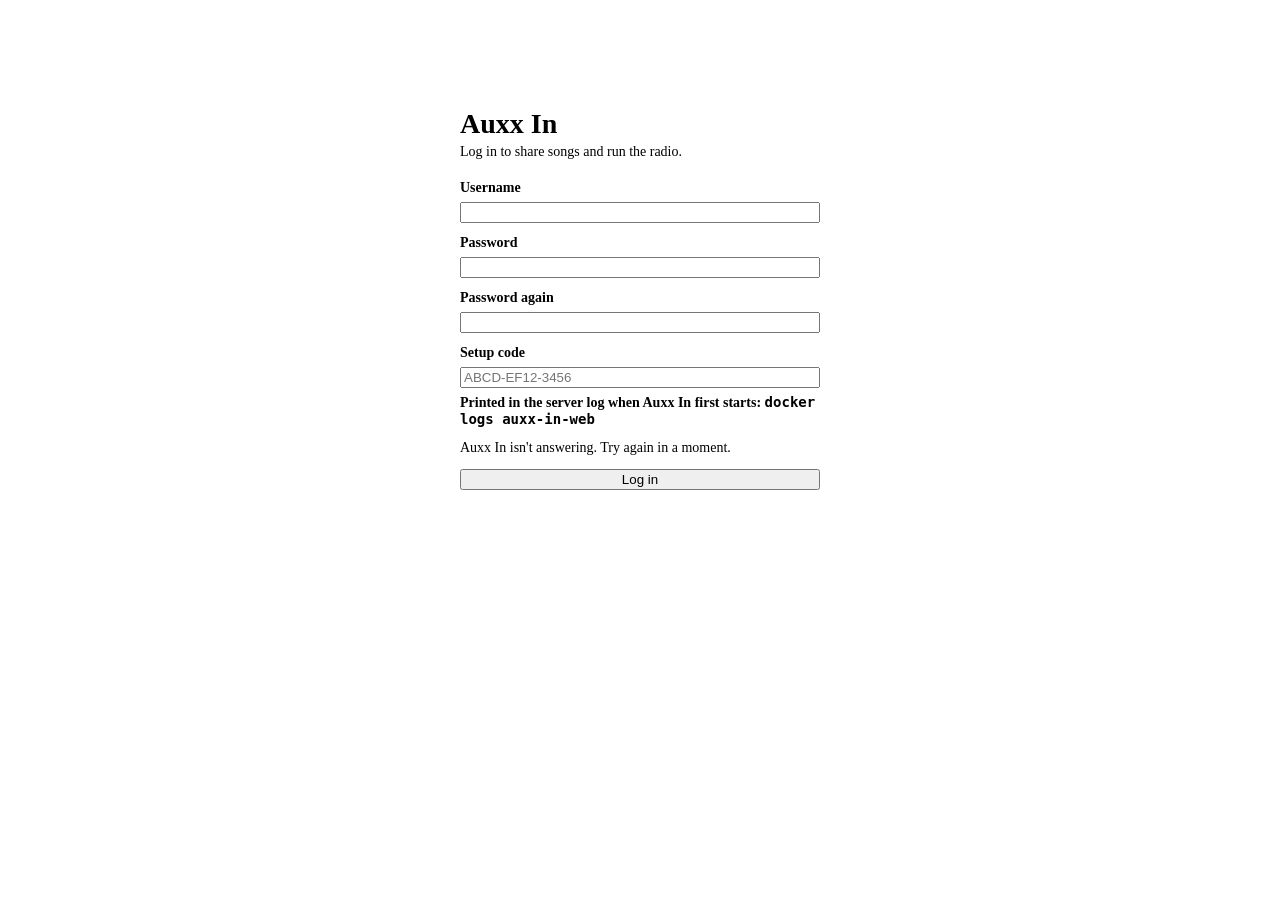
==== web/static/login.html @ 9e226392 "Auxx In: search a song, it plays next on your Navidrome radio" ====
<!doctype html>
<html lang="en">
<head>
<meta charset="utf-8">
<meta name="viewport" content="width=device-width, initial-scale=1, viewport-fit=cover">
<title>Auxx In</title>
<meta name="apple-mobile-web-app-capable" content="yes">
<meta name="apple-mobile-web-app-title" content="Auxx In">
<meta name="theme-color" content="#1c1a17">
<link rel="icon" href="static/icon.svg">
<link rel="apple-touch-icon" href="static/icon-180.png">
<link rel="manifest" href="static/manifest.json">
<meta name="mobile-web-app-capable" content="yes">
<link rel="stylesheet" href="static/aux.css?v=14">
<script>/* theme before the page draws (Settings → Theme, this device only) */
try{var t=localStorage.getItem('auxx-theme');if(t==='light'||t==='dark')document.documentElement.dataset.theme=t;}catch(e){}</script>
<style>
  .login{max-width:360px;margin:12vh auto 0;padding:0 16px}
  .login h1{font-size:28px;margin:0 0 4px}
  .login p{color:var(--ink-dim);margin:0 0 20px;font-size:14px}
  .login form{display:grid;gap:12px}
  .login label{display:grid;gap:6px;font-weight:600;font-size:14px}
  .login button{justify-content:center}
  .login .err{color:var(--bad);font-size:14px;min-height:1.2em}
</style>
</head>
<body>
<main class="login">
  <h1>Auxx In</h1>
  <p id="lead">Log in to share songs and run the radio.</p>
  <form id="form" hidden>
    <label>Username <input id="u" autocomplete="username" autocapitalize="none" spellcheck="false" required></label>
    <label>Password <input id="p" type="password" autocomplete="current-password" required></label>
    <label id="p2wrap" hidden>Password again <input id="p2" type="password" autocomplete="new-password"></label>
    <label id="codewrap" hidden>Setup code <input id="code" autocomplete="one-time-code" autocapitalize="characters" spellcheck="false" placeholder="ABCD-EF12-3456">
      <span class="hint">Printed in the server log when Auxx In first starts: <code>docker logs auxx-in-web</code></span></label>
    <div class="err" id="err" role="alert"></div>
    <button class="primary" id="go" type="submit">Log in</button>
  </form>
</main>
<script>
(function(){
  'use strict';
  var csrf = '', setup = false;
  function $(id){ return document.getElementById(id); }
  fetch('api/me', {cache:'no-store'}).then(function(r){ return r.json(); }).then(function(me){
    if (me.user){ location.replace('./'); return; }
    csrf = me.csrf; setup = me.setup;
    if (setup){
      $('lead').textContent = 'Welcome. Create the admin account to get started.';
      $('p').autocomplete = 'new-password'; $('p2wrap').hidden = false; $('p2').required = true; $('codewrap').hidden = false; $('code').required = true;
      $('go').textContent = 'Create admin';
    } else if (me.navidrome){
      $('lead').textContent = 'Log in with your Auxx In or Navidrome account.';
    }
    $('form').hidden = false; $('u').focus();
  }).catch(function(){ $('err').textContent = 'Auxx In isn\'t answering. Try again in a moment.'; });

  $('form').onsubmit = function(e){
    e.preventDefault();
    if (setup && $('p').value !== $('p2').value){ $('err').textContent = 'The passwords don\'t match.'; return; }
    $('go').disabled = true; $('err').textContent = '';
    fetch(setup ? 'api/setup' : 'api/login', {method:'POST', headers:{'Content-Type':'application/json', 'X-CSRFToken':csrf},
      body:JSON.stringify({username:$('u').value.trim(), password:$('p').value, code:$('code').value.trim()})})
      .then(function(r){ return r.json(); })
      .then(function(d){
        if (d.ok){ location.replace('./'); return; }
        $('err').textContent = d.error || 'That didn\'t work.'; $('go').disabled = false;
      }, function(){ $('err').textContent = 'That didn\'t work.'; $('go').disabled = false; });
  };
})();
</script>
</body>
</html>
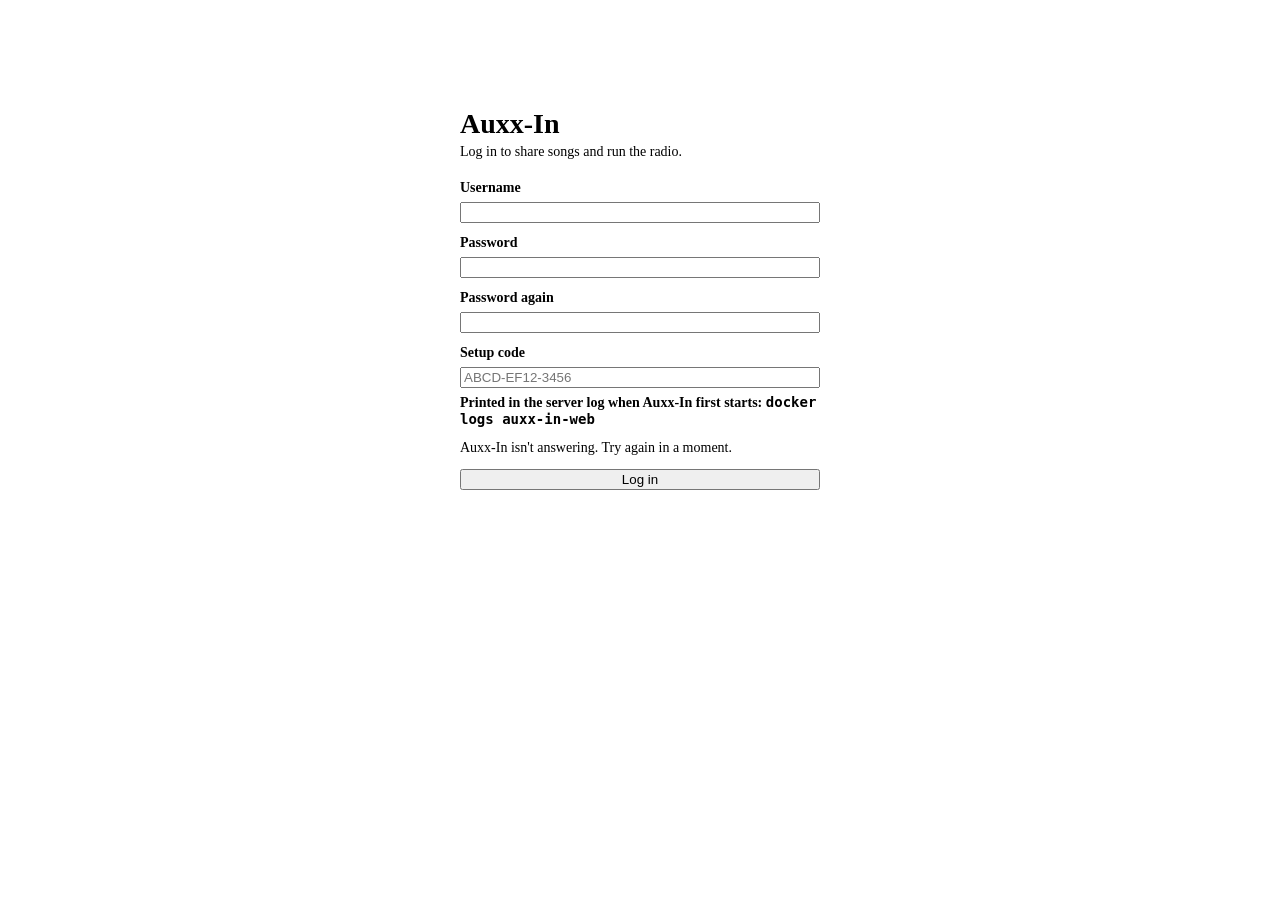
==== commit 085274ce: "README, quick start without building, Auxx-In name" ====
--- a/web/static/login.html
+++ b/web/static/login.html
@@ -3,15 +3,15 @@
 <head>
 <meta charset="utf-8">
 <meta name="viewport" content="width=device-width, initial-scale=1, viewport-fit=cover">
-<title>Auxx In</title>
+<title>Auxx-In</title>
 <meta name="apple-mobile-web-app-capable" content="yes">
-<meta name="apple-mobile-web-app-title" content="Auxx In">
+<meta name="apple-mobile-web-app-title" content="Auxx-In">
 <meta name="theme-color" content="#1c1a17">
 <link rel="icon" href="static/icon.svg">
 <link rel="apple-touch-icon" href="static/icon-180.png">
 <link rel="manifest" href="static/manifest.json">
 <meta name="mobile-web-app-capable" content="yes">
-<link rel="stylesheet" href="static/aux.css?v=14">
+<link rel="stylesheet" href="static/aux.css?v=15">
 <script>/* theme before the page draws (Settings → Theme, this device only) */
 try{var t=localStorage.getItem('auxx-theme');if(t==='light'||t==='dark')document.documentElement.dataset.theme=t;}catch(e){}</script>
 <style>
@@ -26,14 +26,14 @@
 </head>
 <body>
 <main class="login">
-  <h1>Auxx In</h1>
+  <h1>Auxx-In</h1>
   <p id="lead">Log in to share songs and run the radio.</p>
   <form id="form" hidden>
     <label>Username <input id="u" autocomplete="username" autocapitalize="none" spellcheck="false" required></label>
     <label>Password <input id="p" type="password" autocomplete="current-password" required></label>
     <label id="p2wrap" hidden>Password again <input id="p2" type="password" autocomplete="new-password"></label>
     <label id="codewrap" hidden>Setup code <input id="code" autocomplete="one-time-code" autocapitalize="characters" spellcheck="false" placeholder="ABCD-EF12-3456">
-      <span class="hint">Printed in the server log when Auxx In first starts: <code>docker logs auxx-in-web</code></span></label>
+      <span class="hint">Printed in the server log when Auxx-In first starts: <code>docker logs auxx-in-web</code></span></label>
     <div class="err" id="err" role="alert"></div>
     <button class="primary" id="go" type="submit">Log in</button>
   </form>
@@ -51,10 +51,10 @@
       $('p').autocomplete = 'new-password'; $('p2wrap').hidden = false; $('p2').required = true; $('codewrap').hidden = false; $('code').required = true;
       $('go').textContent = 'Create admin';
     } else if (me.navidrome){
-      $('lead').textContent = 'Log in with your Auxx In or Navidrome account.';
+      $('lead').textContent = 'Log in with your Auxx-In or Navidrome account.';
     }
     $('form').hidden = false; $('u').focus();
-  }).catch(function(){ $('err').textContent = 'Auxx In isn\'t answering. Try again in a moment.'; });
+  }).catch(function(){ $('err').textContent = 'Auxx-In isn\'t answering. Try again in a moment.'; });
 
   $('form').onsubmit = function(e){
     e.preventDefault();
